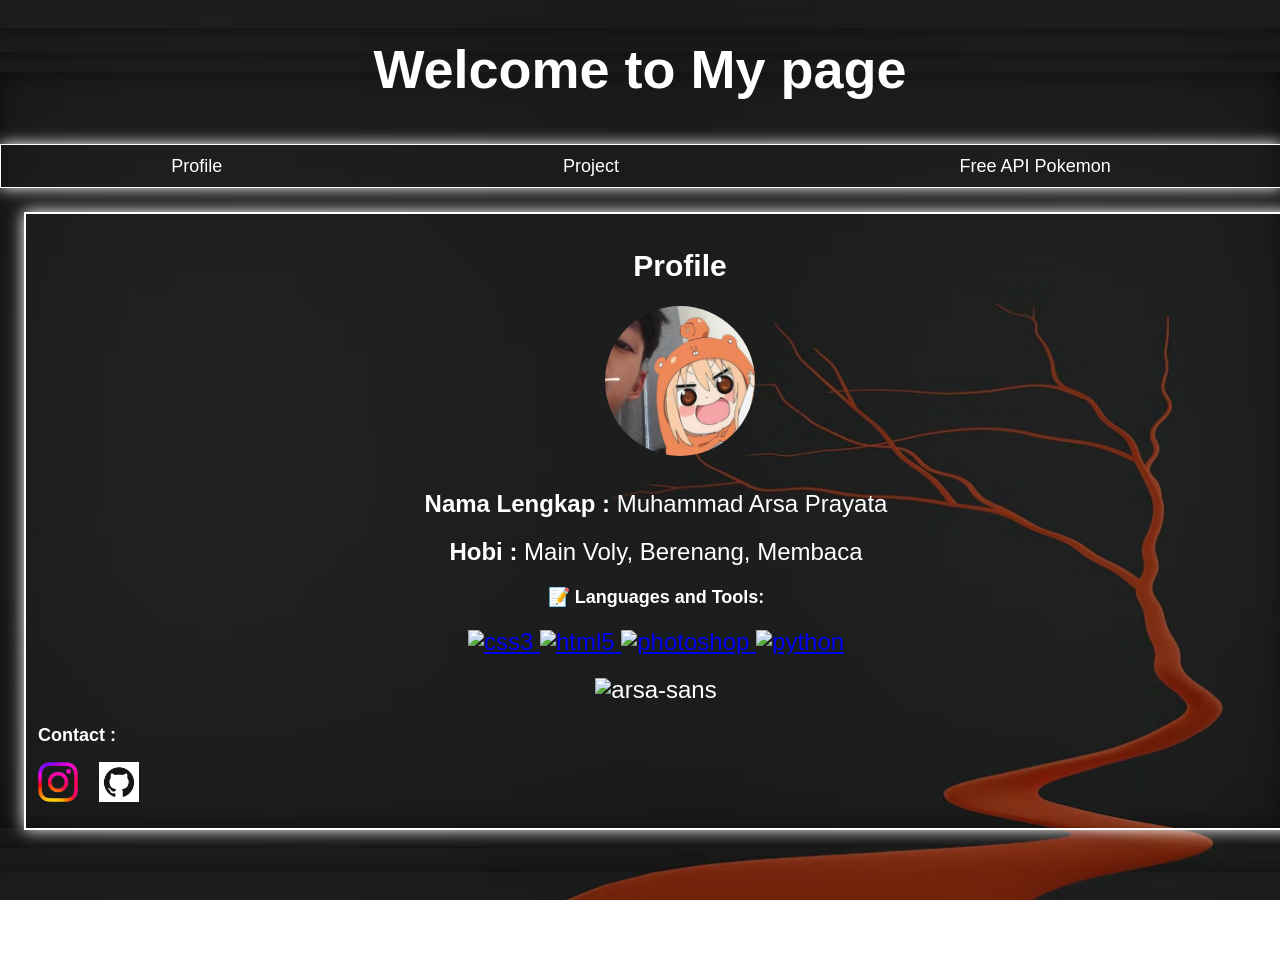
==== index.html @ b0ef001c "Index" ====
<!DOCTYPE html>
<html lang="en">
<head>
    <meta charset="UTF-8">
    <meta name="viewport" content="width=device-width, initial-scale=1.0">
    <title>sansukoyomi</title>
    <link rel="stylesheet" href="style.css">
    <link rel="icon" href="asset/icon.jpg">
</head>
<body>
    <header>
        <h1>Welcome to My page</h1>
    </header>
    <nav>
        <a href="index.html">Profile</a>
        <a href="pages/index.html">Project</a>
        <a href="index.html">Free API Pokemon</a>
    </nav>
    <main>
        <article id="biografi">
            <section class="biografi">
                <h2>Profile</h2>
                <img src="asset/icon.jpg" alt="" class="icon">
                <div class="biodata">
                    <p>
                        <b>Nama Lengkap :</b> Muhammad Arsa Prayata
                        <br>
                        <br>
                        <b>Hobi :</b> Main Voly, Berenang, Membaca
                    </p>
                    <div class="tools">
                        <h3 align="center">📝 Languages and Tools:</h3>

                        <p> <a href="https://www.w3schools.com/css/" target="_blank" rel="noreferrer"> <img src="https://raw.githubusercontent.com/devicons/devicon/master/icons/css3/css3-original-wordmark.svg" alt="css3" width="40" height="40"/> </a> <a href="https://www.w3.org/html/" target="_blank" rel="noreferrer"> <img src="https://raw.githubusercontent.com/devicons/devicon/master/icons/html5/html5-original-wordmark.svg" alt="html5" width="40" height="40"/> </a> <a href="https://www.photoshop.com/en" target="_blank" rel="noreferrer"> <img src="https://raw.githubusercontent.com/devicons/devicon/master/icons/photoshop/photoshop-line.svg" alt="photoshop" width="40" height="40"/> </a> <a href="https://www.python.org" target="_blank" rel="noreferrer"> <img src="https://raw.githubusercontent.com/devicons/devicon/master/icons/python/python-original.svg" alt="python" width="40" height="40"/> </a> </p>
                        
                        <p><img src="https://github-readme-stats.vercel.app/api/top-langs?username=arsa-sans&theme=midnight-purple&show_icons=true&locale=en&layout=compact"alt="arsa-sans" /></p>
                    </div>
                    <section class="sosial">
                        <h3>Contact :</h3>
                        <a href="https://instagram.com/sansheyya" target="blank"><img src="asset/instagram.png" alt="aarrssaa._" height="40" width="40" /></a>
                        <a href="https://github.com/arsa-sans"><img src="asset/github.png" alt="" height="40" width="40"></a>
                    </section>
                </div>
            </section>
        </article>
        <article>
            <section>
            </section>
        </article>
    </main>
    <footer>
        <p>&copy; 2024 by Muhammad Arsa Prayata</p>
    </footer>
</body>
</html>
---- style.css ----
html {
    scroll-behavior: smooth;
    overflow-x: hidden;
    font-size: 75%;
    scroll-padding-top: 8rem;
    text-decoration: none;
    list-style: none;
}
* {
    box-sizing: content-box;
}
body {
    font-family: Arial, Helvetica, sans-serif;
    line-height: 1;
    background-image: url('asset/backround.avif');
    background-size: cover;
    background-position: center;
    background-repeat: no-repeat;
    background-attachment: fixed;
    color: white;
    margin: 0;
    padding: 0;
}
.biografi {
    padding-top: 1rem;
    width: 109rem;
    color: white;
    padding-bottom: 0;
    border: 2px solid white;
    box-shadow: 0 0 15px white;
}
.biodata {
    padding: 1rem 5rem 2rem 1rem;
}
.icon {
    width: 150px;
    display: block;
    border-radius: 70%;
    margin-left: auto;
    margin-right: auto;
}
header {
    text-align: center;
    color: white;
    padding: 3rem;
}
nav a {
    text-decoration: none;
    font-size: 1.5rem;
    color: white;
    transition: 0.3 ease-in-out;
}
nav {
    list-style: none;
    display: flex;
    font-weight: 200;
    padding: 1rem 0;
    border: 1px white solid;
    margin: 0;
    box-shadow: 0 0 15px white;
    justify-content: space-around;
    color: white;
    position: sticky;
    transition: 0.3 ease-in-out;
    z-index: 1000;
    top: 0;
    width: 100%;
}
nav :hover {
    transform: scale(1.1);
    color: rgb(107, 107, 107);
    font-weight: bold;
}
main {
    flex: 1;
    display: flex;
    padding: 2rem;
}
footer {
    display: flex;
    bottom: 0;
    left: 0;
    width: 100%;
    height: 10rem;
    flex-direction: column;
    gap: 1rem;
    align-items: center;
    justify-content: center;
    line-height: 0;
    color: white;
}
h3 {
    margin: 1rme 0;
    font-size: 1.5rem;
}
h2 {
    font-size: 2.5rem;
    text-align: center;
}
p {
    font-size: 1rem;
}
header h1 {
    font-size: 4.5rem;
    margin-bottom: 1rem;
    margin-top: 0.5rem;
}
.biografi p {
    font-size: 2rem;
    text-align: center;
}
.sosial a{
    margin: 0 1.5rem 0 0;
}
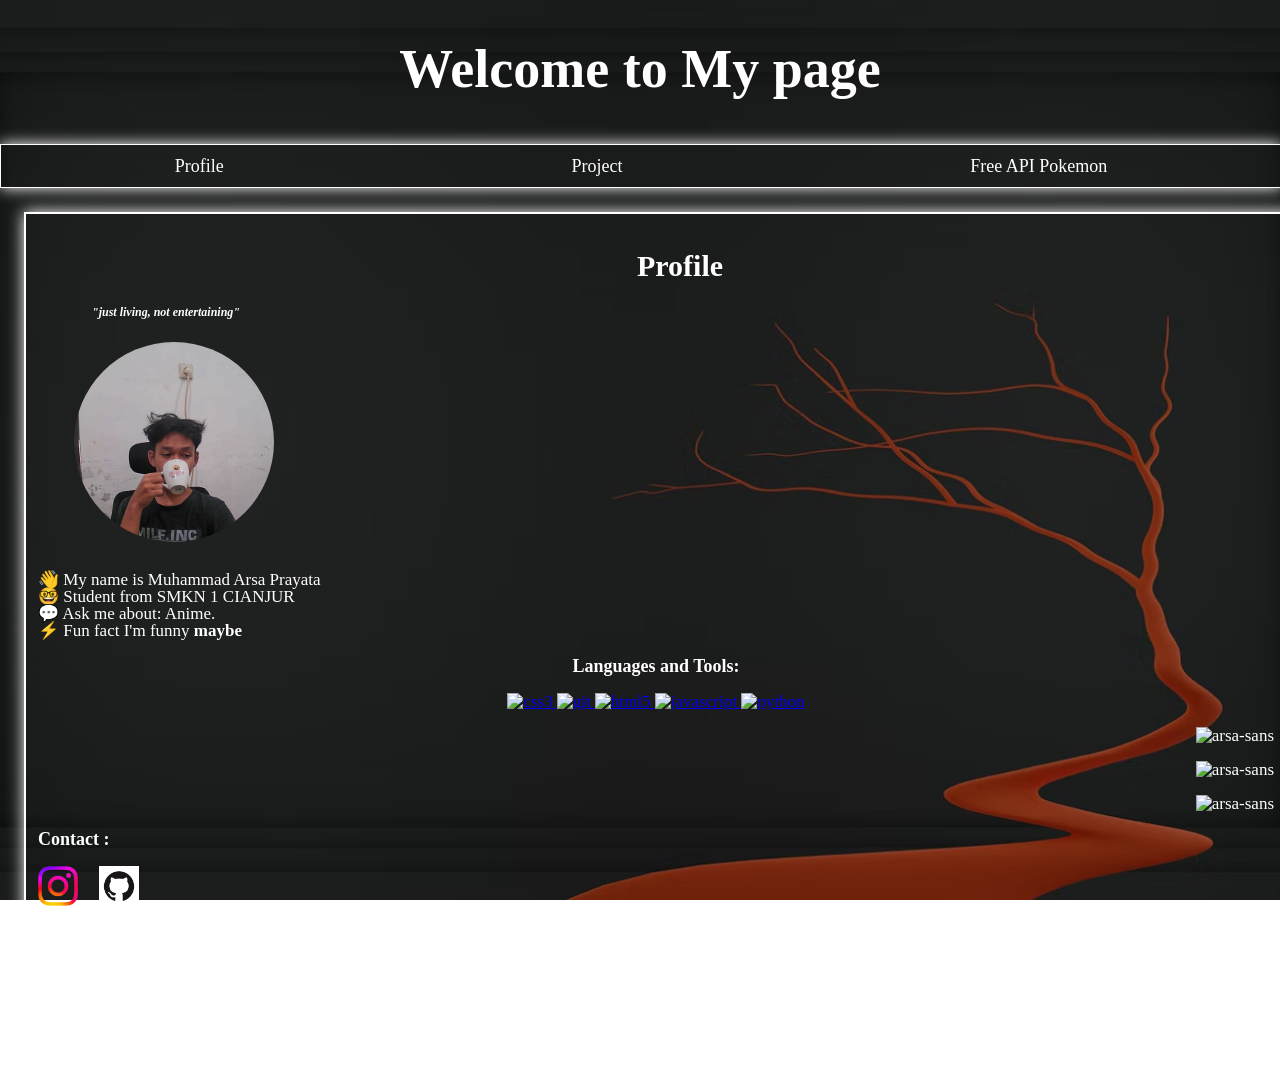
==== commit 01a6e260: "Index" ====
--- a/index.html
+++ b/index.html
@@ -1,52 +1,87 @@
 <!DOCTYPE html>
 <html lang="en">
 <head>
-    <meta charset="UTF-8">
-    <meta name="viewport" content="width=device-width, initial-scale=1.0">
-    <title>sansukoyomi</title>
-    <link rel="stylesheet" href="style.css">
-    <link rel="icon" href="asset/icon.jpg">
+  <meta charset="UTF-8">
+  <meta name="viewport" content="width=device-width, initial-scale=1.0">
+  <title>sansukoyomi</title>
+  <link rel="stylesheet" href="style.css">
+  <link rel="icon" href="/asset/icon.jpg">
 </head>
 <body>
-    <header>
-        <h1>Welcome to My page</h1>
-    </header>
-    <nav>
-        <a href="index.html">Profile</a>
-        <a href="pages/index.html">Project</a>
-        <a href="index.html">Free API Pokemon</a>
-    </nav>
-    <main>
-        <article id="biografi">
-            <section class="biografi">
-                <h2>Profile</h2>
-                <img src="asset/icon.jpg" alt="" class="icon">
-                <div class="biodata">
-                    <p>
-                        <b>Nama Lengkap :</b> Muhammad Arsa Prayata
-                        <br>
-                        <br>
-                        <b>Hobi :</b> Main Voly, Berenang, Membaca
-                    </p>
-                    <div class="tools">
-                        <h3 align="center">📝 Languages and Tools:</h3>
+  <header>
+    <h1>Welcome to My page</h1>
+  </header>
+  <nav>
+    <a href="index.html">Profile</a>
+    <a href="/pages/index.html">Project</a>
+    <a href="/pages/pokemon.html">Free API Pokemon</a>
+  </nav>
+  <main>
+    <article id="biografi">
+      <section class="biografi">
+        <h2>Profile</h2>
+        <i style="margin-left: 5.5rem;"><b>"just living, not entertaining"</b></i>
+        <br>
+        <br>
+        <br>
+        <img src="/asset/profile.jpg" alt="" class="icon">
+        <div class="biodata">
+          <p>
+            👋 My name is Muhammad Arsa Prayata
+            <br>
+            🤓 Student from SMKN 1 CIANJUR
+            <br>
+            💬 Ask me about: Anime.
+            <br>
+            ⚡ Fun fact I'm funny <b>maybe</b>
+          </p>
+            <div class="tools">
+              <!-- <p align="center"> 
+                <a href="https://github.com/ryo-ma/github-profile-trophy"><img src="https://github-profile-trophy.vercel.app/?username=arsa-sans" alt="arsa-sans" /></a> 
+              </p> -->
+              <h3 align="center">Languages and Tools:</h3>
+              <p align="center"> 
 
-                        <p> <a href="https://www.w3schools.com/css/" target="_blank" rel="noreferrer"> <img src="https://raw.githubusercontent.com/devicons/devicon/master/icons/css3/css3-original-wordmark.svg" alt="css3" width="40" height="40"/> </a> <a href="https://www.w3.org/html/" target="_blank" rel="noreferrer"> <img src="https://raw.githubusercontent.com/devicons/devicon/master/icons/html5/html5-original-wordmark.svg" alt="html5" width="40" height="40"/> </a> <a href="https://www.photoshop.com/en" target="_blank" rel="noreferrer"> <img src="https://raw.githubusercontent.com/devicons/devicon/master/icons/photoshop/photoshop-line.svg" alt="photoshop" width="40" height="40"/> </a> <a href="https://www.python.org" target="_blank" rel="noreferrer"> <img src="https://raw.githubusercontent.com/devicons/devicon/master/icons/python/python-original.svg" alt="python" width="40" height="40"/> </a> </p>
-                        
-                        <p><img src="https://github-readme-stats.vercel.app/api/top-langs?username=arsa-sans&theme=midnight-purple&show_icons=true&locale=en&layout=compact"alt="arsa-sans" /></p>
-                    </div>
-                    <section class="sosial">
-                        <h3>Contact :</h3>
-                        <a href="https://instagram.com/sansheyya" target="blank"><img src="asset/instagram.png" alt="aarrssaa._" height="40" width="40" /></a>
-                        <a href="https://github.com/arsa-sans"><img src="asset/github.png" alt="" height="40" width="40"></a>
-                    </section>
-                </div>
+                <a href="https://www.w3schools.com/css/" target="_blank" rel="noreferrer"> 
+                  <img src="https://raw.githubusercontent.com/devicons/devicon/master/icons/css3/css3-original-wordmark.svg" alt="css3" width="40" height="40"/> </a> <a href="https://git-scm.com/" target="_blank" rel="noreferrer"> 
+                    
+                  <img src="https://www.vectorlogo.zone/logos/git-scm/git-scm-icon.svg" alt="git" width="40" height="40"/> 
+                </a> 
+
+                <a href="https://www.w3.org/html/" target="_blank" rel="noreferrer"> 
+                  <img src="https://raw.githubusercontent.com/devicons/devicon/master/icons/html5/html5-original-wordmark.svg" alt="html5" width="40" height="40"/> 
+                </a> 
+
+                <a href="https://developer.mozilla.org/en-US/docs/Web/JavaScript" target="_blank" rel="noreferrer"> 
+                  <img src="https://raw.githubusercontent.com/devicons/devicon/master/icons/javascript/javascript-original.svg" alt="javascript" width="40" height="40"/> 
+                </a> 
+
+                <a href="https://www.python.org" target="_blank" rel="noreferrer"> 
+                  <img src="https://raw.githubusercontent.com/devicons/devicon/master/icons/python/python-original.svg" alt="python" width="40" height="40"/> 
+                </a> 
+              </p>
+              <div class="stat">
+                <p>
+                  <img src="https://github-readme-stats.vercel.app/api/top-langs?username=arsa-sans&theme=midnight-purple&show_icons=true&locale=en&layout=compact" alt="arsa-sans" />
+                </p>
+  
+                <p>&nbsp;
+                  <img src="https://github-readme-stats.vercel.app/api?username=arsa-sans&theme=midnight-purple&show_icons=true&locale=en" alt="arsa-sans" />
+                </p>
+  
+                <p>
+                  <img src="https://github-readme-streak-stats.herokuapp.com/?user=arsa-sans&theme=midnight-purple" alt="arsa-sans" />
+                </p>
+              </div>
+            </div>
+            <section class="sosial">
+              <h3>Contact :</h3>
+              <a href="https://instagram.com/sansukoyomi" target="blank"><img src="/asset/instagram.png" alt="aarrssaa._" height="40" width="40" /></a>
+              <a href="https://github.com/arsa-sans"><img src="/asset/github.png" alt="" height="40" width="40"></a>
             </section>
-        </article>
-        <article>
-            <section>
-            </section>
-        </article>
+        </div>
+      </section>
+    </article>
     </main>
     <footer>
         <p>&copy; 2024 by Muhammad Arsa Prayata</p>
--- a/style.css
+++ b/style.css
@@ -5,12 +5,12 @@
     scroll-padding-top: 8rem;
     text-decoration: none;
     list-style: none;
+    font-family: Tahoma;
 }
 * {
     box-sizing: content-box;
 }
 body {
-    font-family: Arial, Helvetica, sans-serif;
     line-height: 1;
     background-image: url('asset/backround.avif');
     background-size: cover;
@@ -33,11 +33,10 @@
     padding: 1rem 5rem 2rem 1rem;
 }
 .icon {
-    width: 150px;
+    width: 200px;
     display: block;
     border-radius: 70%;
-    margin-left: auto;
-    margin-right: auto;
+    margin-left: 4rem;
 }
 header {
     text-align: center;
@@ -106,9 +105,12 @@
     margin-top: 0.5rem;
 }
 .biografi p {
-    font-size: 2rem;
-    text-align: center;
+    font-size: 17px;
+    /* text-align: center; */
 }
 .sosial a{
     margin: 0 1.5rem 0 0;
+}
+.stat{
+    text-align: right;
 }
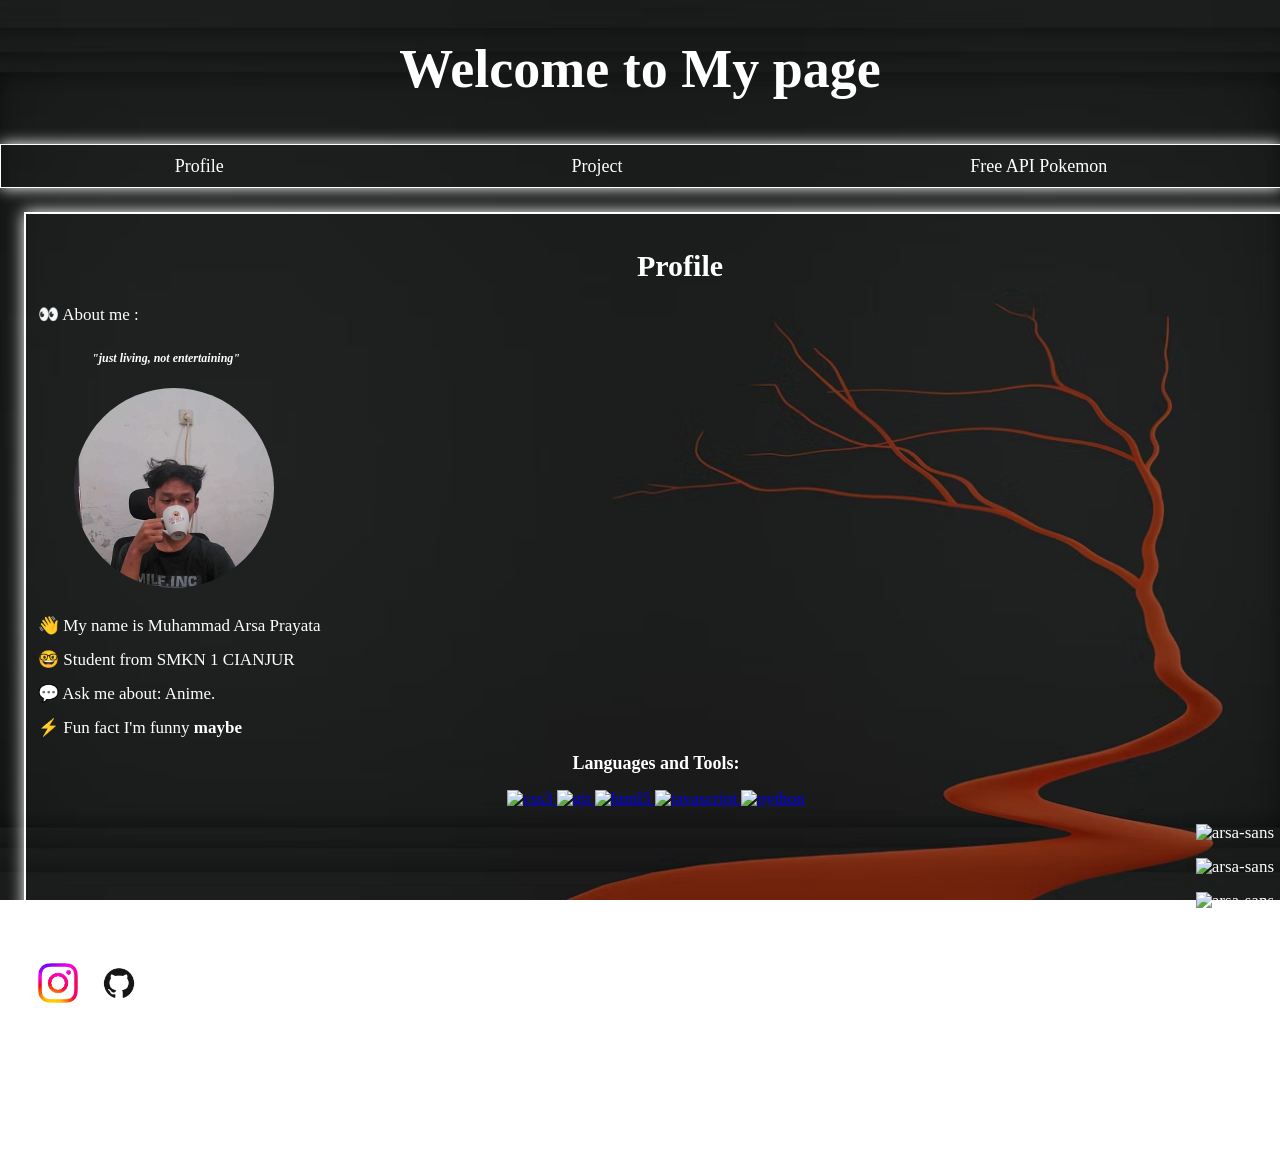
==== commit 491e07f8: "Index" ====
--- a/index.html
+++ b/index.html
@@ -20,6 +20,8 @@
     <article id="biografi">
       <section class="biografi">
         <h2>Profile</h2>
+        <p style="margin-left: 1rem;">👀 About me :</p>
+        <br>
         <i style="margin-left: 5.5rem;"><b>"just living, not entertaining"</b></i>
         <br>
         <br>
@@ -29,9 +31,12 @@
           <p>
             👋 My name is Muhammad Arsa Prayata
             <br>
+            <br>
             🤓 Student from SMKN 1 CIANJUR
             <br>
+            <br>
             💬 Ask me about: Anime.
+            <br>
             <br>
             ⚡ Fun fact I'm funny <b>maybe</b>
           </p>
--- a/style.css
+++ b/style.css
@@ -96,9 +96,6 @@
     font-size: 2.5rem;
     text-align: center;
 }
-p {
-    font-size: 1rem;
-}
 header h1 {
     font-size: 4.5rem;
     margin-bottom: 1rem;
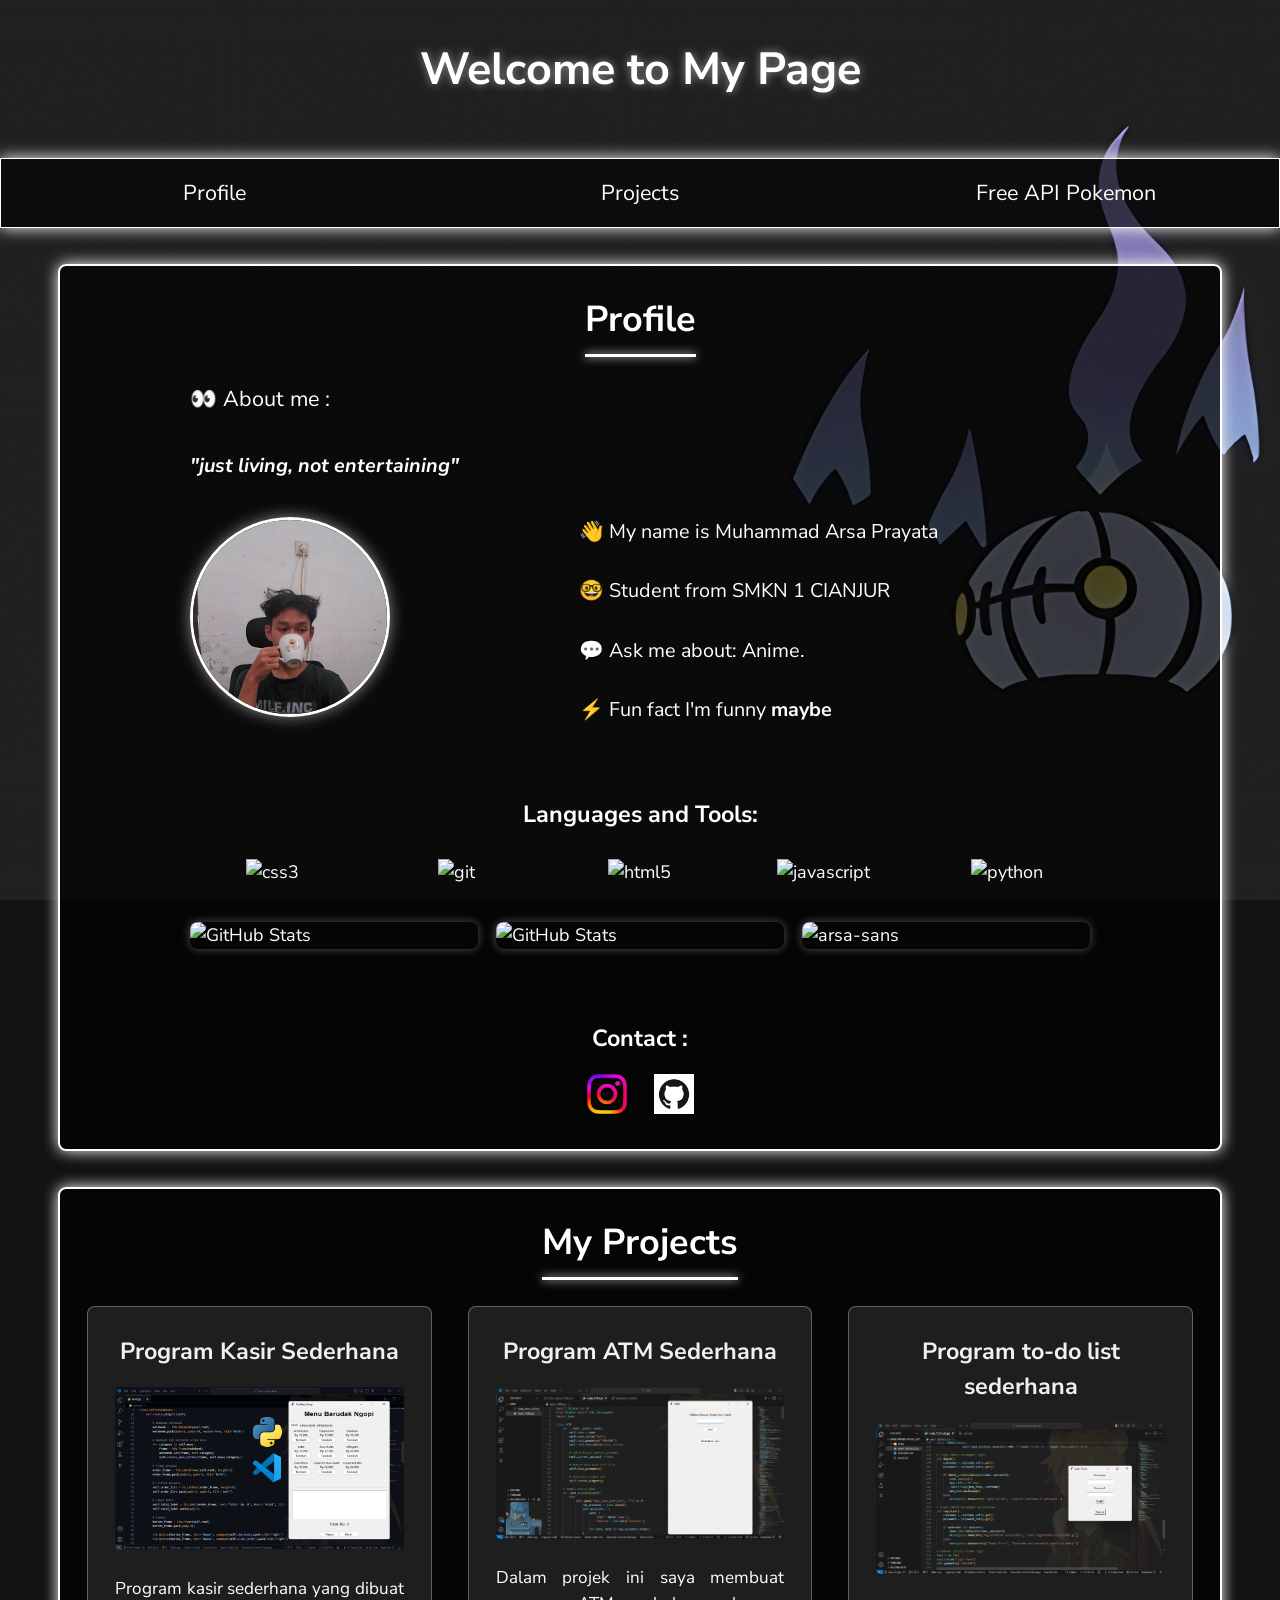
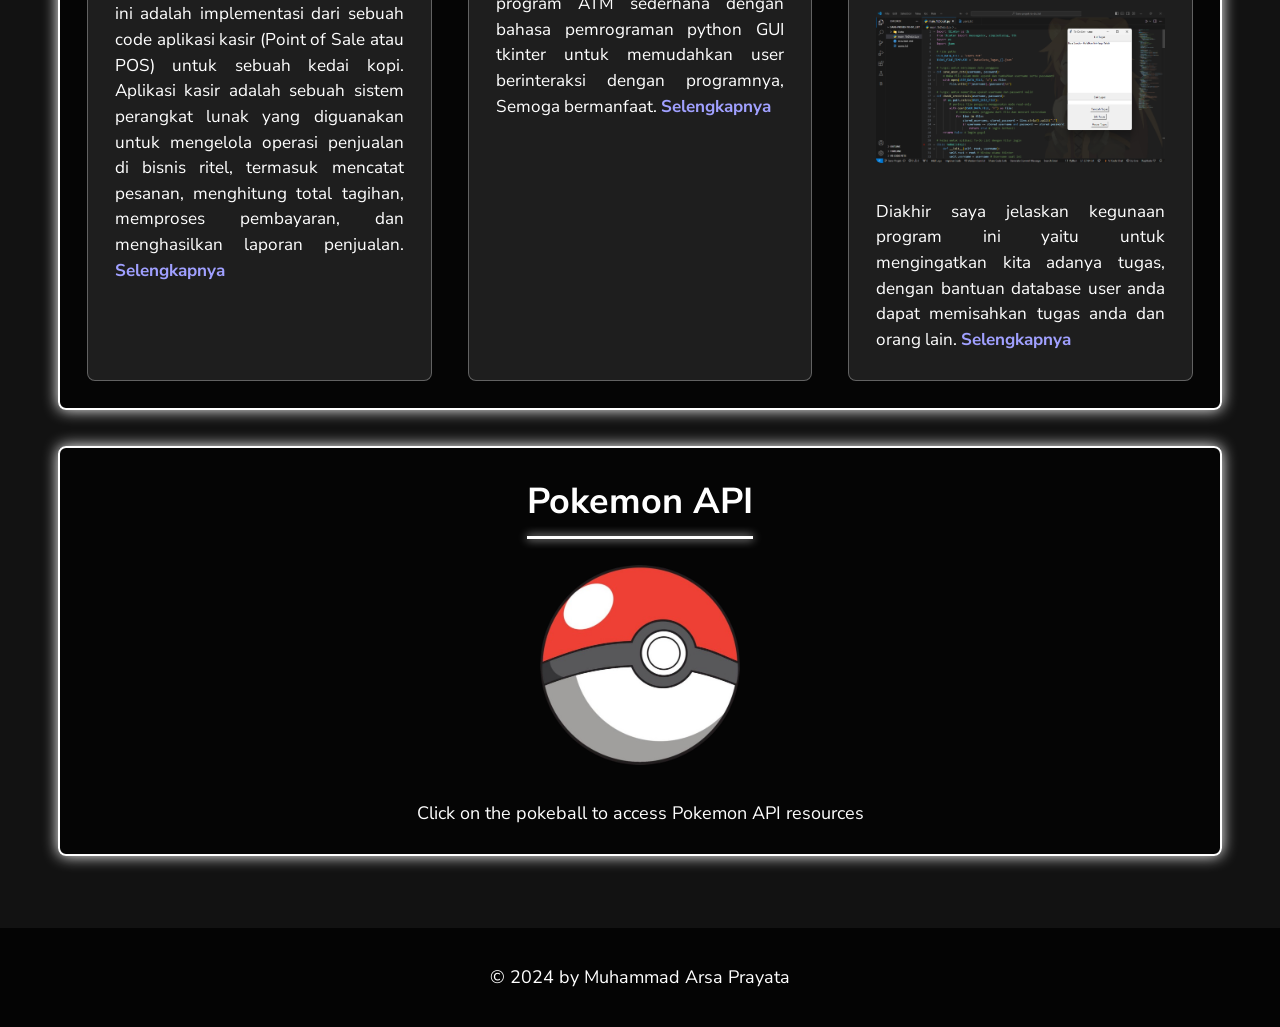
==== commit 5276b761: "Index" ====
--- a/index.html
+++ b/index.html
@@ -4,92 +4,158 @@
   <meta charset="UTF-8">
   <meta name="viewport" content="width=device-width, initial-scale=1.0">
   <title>sansukoyomi</title>
+  <link rel="preconnect" href="https://fonts.googleapis.com">
+  <link rel="preconnect" href="https://fonts.gstatic.com" crossorigin>
+  <link href="https://fonts.googleapis.com/css2?family=Nunito+Sans:ital,opsz,wght@0,6..12,200..1000;1,6..12,200..1000&display=swap" rel="stylesheet">
   <link rel="stylesheet" href="style.css">
-  <link rel="icon" href="/asset/icon.jpg">
+  <link rel="icon" href="/img/icon.jpg">
 </head>
 <body>
   <header>
-    <h1>Welcome to My page</h1>
+    <h1>Welcome to My Page</h1>
   </header>
   <nav>
-    <a href="index.html">Profile</a>
-    <a href="/pages/index.html">Project</a>
-    <a href="/pages/pokemon.html">Free API Pokemon</a>
+    <a href="#profile" class="nav-link">Profile</a>
+    <a href="#projects" class="nav-link">Projects</a>
+    <a href="#pokemon" class="nav-link">Free API Pokemon</a>
   </nav>
+
   <main>
-    <article id="biografi">
-      <section class="biografi">
+    <section id="profile" class="section">
+      <div class="section-header">
         <h2>Profile</h2>
-        <p style="margin-left: 1rem;">👀 About me :</p>
-        <br>
-        <i style="margin-left: 5.5rem;"><b>"just living, not entertaining"</b></i>
-        <br>
-        <br>
-        <br>
-        <img src="/asset/profile.jpg" alt="" class="icon">
-        <div class="biodata">
+      </div>
+      <div class="profile-content">
+        <p class="about-me">👀 About me :</p>
+        <i class="quote"><b>"just living, not entertaining"</b></i>
+        
+        <div class="profile-grid">
+          <div class="profile-image">
+            <img src="/img/profile.jpg" alt="Profile" class="icon">
+          </div>
+          <div class="biodata">
+            <p>
+              👋 My name is Muhammad Arsa Prayata
+              <br><br>
+              🤓 Student from SMKN 1 CIANJUR
+              <br><br>
+              💬 Ask me about: Anime.
+              <br><br>
+              ⚡ Fun fact I'm funny <b>maybe</b>
+            </p>
+          </div>
+        </div>
+
+        <div class="tools">
+          <h3 class="tools-header">Languages and Tools:</h3>
+          <div class="tools-grid">
+            <div class="tool-item">
+              <a href="https://www.w3schools.com/css/">
+                <img src="https://raw.githubusercontent.com/devicons/devicon/master/icons/css3/css3-original-wordmark.svg" alt="css3" width="40" height="40">
+              </a>
+            </div>
+            <div class="tool-item">
+              <a href="https://git-scm.com/">
+                <img src="https://www.vectorlogo.zone/logos/git-scm/git-scm-icon.svg" alt="git" width="40" height="40">
+              </a>
+            </div>
+            <div class="tool-item">
+              <a href="https://www.w3.org/html/">
+                <img src="https://raw.githubusercontent.com/devicons/devicon/master/icons/html5/html5-original-wordmark.svg" alt="html5" width="40" height="40">
+              </a>
+            </div>
+            <div class="tool-item">
+              <a href="https://developer.mozilla.org/en-US/docs/Web/JavaScript">
+                <img src="https://raw.githubusercontent.com/devicons/devicon/master/icons/javascript/javascript-original.svg" alt="javascript" width="40" height="40">
+              </a>
+            </div>
+            <div class="tool-item">
+              <a href="https://www.python.org">
+                <img src="https://raw.githubusercontent.com/devicons/devicon/master/icons/python/python-original.svg" alt="python" width="40" height="40">
+              </a>
+            </div>
+          </div>
+
+          <div class="stats-grid">
+            <img src="https://github-readme-stats.vercel.app/api?username=arsa-sans&theme=midnight-purple&show_icons=true&locale=en" alt="GitHub Stats" class="stat-img">
+            <img src="https://github-readme-stats.vercel.app/api/top-langs?username=arsa-sans&theme=midnight-purple&show_icons=true&locale=en&layout=compact" alt="GitHub Stats" class="stat-img">
+            <img src="https://github-readme-streak-stats.herokuapp.com/?user=arsa-sans&theme=midnight-purple" alt="arsa-sans" alt="GitHub Stats" class="stat-img">
+          </div>
+        </div>
+
+        <div class="social">
+          <h3>Contact :</h3>
+          <div class="social-links">
+            <a href="https://instagram.com/sansukoyomi" target="blank">
+              <img src="/img/instagram.png" alt="Instagram" height="40" width="40">
+            </a>
+            <a href="https://github.com/arsa-sans">
+              <img src="/img/github.png" alt="GitHub" height="40" width="40">
+            </a>
+          </div>
+        </div>
+      </div>
+    </section>
+
+    <section id="projects" class="section">
+      <div class="section-header">
+        <h2>My Projects</h2>
+      </div>
+      
+      <div class="project-grid">
+        <div class="project-item">
+          <h3>Program Kasir Sederhana</h3>
+          <img src="/img/kasir.png" alt="Kasir Project">
           <p>
-            👋 My name is Muhammad Arsa Prayata
-            <br>
-            <br>
-            🤓 Student from SMKN 1 CIANJUR
-            <br>
-            <br>
-            💬 Ask me about: Anime.
-            <br>
-            <br>
-            ⚡ Fun fact I'm funny <b>maybe</b>
+            Program kasir sederhana yang dibuat ini adalah implementasi dari sebuah code aplikasi
+            kasir (Point of Sale atau POS) untuk sebuah kedai kopi. Aplikasi kasir adalah sebuah sistem
+            perangkat lunak yang diguanakan untuk mengelola operasi penjualan di bisnis ritel, termasuk
+            mencatat pesanan, menghitung total tagihan, memproses pembayaran, dan menghasilkan
+            laporan penjualan. <a href="https://github.com/arsa-sans/Sans-projek-kasir">Selengkapnya</a>
           </p>
-            <div class="tools">
-              <!-- <p align="center"> 
-                <a href="https://github.com/ryo-ma/github-profile-trophy"><img src="https://github-profile-trophy.vercel.app/?username=arsa-sans" alt="arsa-sans" /></a> 
-              </p> -->
-              <h3 align="center">Languages and Tools:</h3>
-              <p align="center"> 
+        </div>
 
-                <a href="https://www.w3schools.com/css/" target="_blank" rel="noreferrer"> 
-                  <img src="https://raw.githubusercontent.com/devicons/devicon/master/icons/css3/css3-original-wordmark.svg" alt="css3" width="40" height="40"/> </a> <a href="https://git-scm.com/" target="_blank" rel="noreferrer"> 
-                    
-                  <img src="https://www.vectorlogo.zone/logos/git-scm/git-scm-icon.svg" alt="git" width="40" height="40"/> 
-                </a> 
+        <div class="project-item">
+          <h3>Program ATM Sederhana</h3>
+          <img src="/img/ATM.png" alt="ATM Project">
+          <p>
+            Dalam projek ini saya membuat program ATM sederhana dengan bahasa 
+            pemrograman python GUI tkinter untuk memudahkan user berinteraksi dengan programnya, 
+            Semoga bermanfaat. <a href="https://github.com/arsa-sans/Sans-projek-ATM">Selengkapnya</a>
+          </p>
+        </div>
 
-                <a href="https://www.w3.org/html/" target="_blank" rel="noreferrer"> 
-                  <img src="https://raw.githubusercontent.com/devicons/devicon/master/icons/html5/html5-original-wordmark.svg" alt="html5" width="40" height="40"/> 
-                </a> 
+        <div class="project-item">
+          <h3>Program to-do list sederhana</h3>
+          <div class="project-images">
+            <img src="/img/layar login.png" alt="Todo Login">
+            <img src="/img/layar utama CRUD.png" alt="Todo Main">
+          </div>
+          <p>
+            Diakhir saya jelaskan kegunaan program ini yaitu untuk mengingatkan kita adanya tugas, 
+            dengan bantuan database user anda dapat memisahkan tugas anda dan orang lain. 
+            <a href="https://github.com/arsa-sans/Sans-projek-to-do_list">Selengkapnya</a>
+          </p>
+        </div>
+      </div>
+    </section>
 
-                <a href="https://developer.mozilla.org/en-US/docs/Web/JavaScript" target="_blank" rel="noreferrer"> 
-                  <img src="https://raw.githubusercontent.com/devicons/devicon/master/icons/javascript/javascript-original.svg" alt="javascript" width="40" height="40"/> 
-                </a> 
+    <section id="pokemon" class="section">
+      <div class="section-header">
+        <h2>Pokemon API</h2>
+      </div>
+      
+      <div class="pokemon-content">
+        <a href="https://github.com/arsa-sans/Sans-Web-Profil/tree/Sans-WebProfile/json">
+          <img src="/img/pokeball.png" alt="pokeball" class="pokeball">
+        </a>
+        <p>Click on the pokeball to access Pokemon API resources</p>
+      </div>
+    </section>
+  </main>
 
-                <a href="https://www.python.org" target="_blank" rel="noreferrer"> 
-                  <img src="https://raw.githubusercontent.com/devicons/devicon/master/icons/python/python-original.svg" alt="python" width="40" height="40"/> 
-                </a> 
-              </p>
-              <div class="stat">
-                <p>
-                  <img src="https://github-readme-stats.vercel.app/api/top-langs?username=arsa-sans&theme=midnight-purple&show_icons=true&locale=en&layout=compact" alt="arsa-sans" />
-                </p>
-  
-                <p>&nbsp;
-                  <img src="https://github-readme-stats.vercel.app/api?username=arsa-sans&theme=midnight-purple&show_icons=true&locale=en" alt="arsa-sans" />
-                </p>
-  
-                <p>
-                  <img src="https://github-readme-streak-stats.herokuapp.com/?user=arsa-sans&theme=midnight-purple" alt="arsa-sans" />
-                </p>
-              </div>
-            </div>
-            <section class="sosial">
-              <h3>Contact :</h3>
-              <a href="https://instagram.com/sansukoyomi" target="blank"><img src="/asset/instagram.png" alt="aarrssaa._" height="40" width="40" /></a>
-              <a href="https://github.com/arsa-sans"><img src="/asset/github.png" alt="" height="40" width="40"></a>
-            </section>
-        </div>
-      </section>
-    </article>
-    </main>
-    <footer>
-        <p>&copy; 2024 by Muhammad Arsa Prayata</p>
-    </footer>
+  <footer>
+    <p>&copy; 2024 by Muhammad Arsa Prayata</p>
+  </footer>
 </body>
 </html>
--- a/style.css
+++ b/style.css
@@ -1,113 +1,316 @@
+* {
+  box-sizing: border-box;
+  margin: 0;
+  padding: 0;
+}
+
 html {
-    scroll-behavior: smooth;
-    overflow-x: hidden;
-    font-size: 75%;
-    scroll-padding-top: 8rem;
-    text-decoration: none;
-    list-style: none;
-    font-family: Tahoma;
-}
-* {
-    box-sizing: content-box;
-}
+  scroll-behavior: smooth;
+  font-size: 16px;
+  scroll-padding-top: 4rem;
+  font-family: "Nunito Sans", sans-serif;
+}
+
 body {
-    line-height: 1;
-    background-image: url('asset/backround.avif');
-    background-size: cover;
-    background-position: center;
-    background-repeat: no-repeat;
-    background-attachment: fixed;
-    color: white;
-    margin: 0;
-    padding: 0;
-}
-.biografi {
-    padding-top: 1rem;
-    width: 109rem;
-    color: white;
-    padding-bottom: 0;
-    border: 2px solid white;
-    box-shadow: 0 0 15px white;
-}
+  line-height: 1.5;
+  background-color: #121212;
+  background-image: url('/img/bg_pokemon.jpeg');
+  background-size: cover;
+  background-position: center;
+  background-repeat: no-repeat;
+  background-attachment: fixed;
+  color: white;
+}
+
+a {
+  text-decoration: none;
+  color: white;
+  transition: all 0.3s ease;
+}
+
+a:hover {
+  color: #a0a0a0;
+}
+
+header {
+  text-align: center;
+  padding: 2rem 1rem;
+}
+
+header h1 {
+  font-size: 2.5rem;
+  margin-bottom: 1rem;
+  text-shadow: 0 0 10px rgba(255, 255, 255, 0.5);
+}
+
+nav {
+  display: grid;
+  grid-template-columns: repeat(3, 1fr);
+  border: 1px solid white;
+  box-shadow: 0 0 15px white;
+  background-color: rgba(0, 0, 0, 0.6);
+  position: sticky;
+  top: 0;
+  z-index: 1000;
+  width: 100%;
+}
+
+.nav-link {
+  text-align: center;
+  padding: 1rem 0;
+  font-size: 1.2rem;
+  transition: all 0.3s ease;
+}
+
+.nav-link:hover {
+  transform: scale(1.1);
+  font-weight: bold;
+}
+
+main {
+  display: grid;
+  grid-template-columns: 1fr;
+  gap: 2rem;
+  padding: 2rem 1rem;
+}
+
+.section {
+  border: 2px solid white;
+  box-shadow: 0 0 15px white;
+  border-radius: 8px;
+  padding: 1.5rem;
+  background-color: rgba(0, 0, 0, 0.7);
+}
+
+.section-header {
+  text-align: center;
+  margin-bottom: 2rem;
+}
+
+.section-header h2 {
+  font-size: 2rem;
+  position: relative;
+  display: inline-block;
+}
+
+.section-header h2::after {
+  content: '';
+  position: absolute;
+  left: 0;
+  bottom: -10px;
+  width: 100%;
+  height: 3px;
+  background-color: white;
+  box-shadow: 0 0 10px white;
+}
+
+.profile-content {
+  display: grid;
+  grid-template-columns: 1fr;
+  gap: 2rem;
+}
+
+.about-me {
+  font-size: 1.2rem;
+}
+
+.quote {
+  display: block;
+  font-size: 1.1rem;
+}
+
+.profile-grid {
+  display: grid;
+  grid-template-columns: 1fr;
+  gap: 2rem;
+  justify-items: center;
+  align-items: center;
+}
+
+.icon {
+  width: 200px;
+  height: 200px;
+  border-radius: 50%;
+  border: 3px solid white;
+  box-shadow: 0 0 15px rgba(255, 255, 255, 0.5);
+}
+
 .biodata {
-    padding: 1rem 5rem 2rem 1rem;
-}
-.icon {
-    width: 200px;
-    display: block;
-    border-radius: 70%;
-    margin-left: 4rem;
-}
-header {
-    text-align: center;
-    color: white;
-    padding: 3rem;
-}
-nav a {
-    text-decoration: none;
-    font-size: 1.5rem;
-    color: white;
-    transition: 0.3 ease-in-out;
-}
-nav {
-    list-style: none;
-    display: flex;
-    font-weight: 200;
-    padding: 1rem 0;
-    border: 1px white solid;
-    margin: 0;
-    box-shadow: 0 0 15px white;
-    justify-content: space-around;
-    color: white;
-    position: sticky;
-    transition: 0.3 ease-in-out;
-    z-index: 1000;
-    top: 0;
-    width: 100%;
-}
-nav :hover {
-    transform: scale(1.1);
-    color: rgb(107, 107, 107);
-    font-weight: bold;
-}
-main {
-    flex: 1;
-    display: flex;
-    padding: 2rem;
-}
+  font-size: 1.1rem;
+}
+
+.tools {
+  margin-top: 2rem;
+}
+
+.tools-header {
+  text-align: center;
+  margin-bottom: 1.5rem;
+  font-size: 1.3rem;
+}
+
+.tools-grid {
+  display: grid;
+  grid-template-columns: repeat(5, 1fr);
+  gap: 1rem;
+  justify-items: center;
+  margin-bottom: 2rem;
+}
+
+.tool-item {
+  transition: transform 0.3s ease;
+}
+
+.tool-item:hover {
+  transform: scale(1.2);
+}
+
+.stats-grid {
+  display: grid;
+  grid-template-columns: 1fr;
+  gap: 1rem;
+  justify-items: center;
+}
+
+.stat-img {
+  width: 100%;
+  max-width: 400px;
+  height: auto;
+  border-radius: 8px;
+  box-shadow: 0 0 10px rgba(255, 255, 255, 0.3);
+}
+
+.social {
+  margin-top: 2rem;
+  text-align: center;
+}
+
+.social h3 {
+  margin-bottom: 1rem;
+  font-size: 1.3rem;
+}
+
+.social-links {
+  display: flex;
+  justify-content: center;
+  gap: 1.5rem;
+}
+
+.social-links a {
+  transition: transform 0.3s ease;
+}
+
+.social-links a:hover {
+  transform: scale(1.2);
+}
+
+.project-grid {
+  display: grid;
+  grid-template-columns: 1fr;
+  gap: 2rem;
+}
+
+.project-item {
+  padding: 1.5rem;
+  border: 1px solid rgba(255, 255, 255, 0.3);
+  border-radius: 8px;
+  background-color: rgba(255, 255, 255, 0.1);
+  transition: transform 0.3s ease;
+}
+
+.project-item:hover {
+  transform: translateY(-5px);
+  box-shadow: 0 5px 15px rgba(255, 255, 255, 0.2);
+}
+
+.project-item h3 {
+  text-align: center;
+  margin-bottom: 1rem;
+  font-size: 1.3rem;
+  color: #f0f0f0;
+}
+
+.project-item img {
+  width: 100%;
+  border-radius: 5px;
+  margin-bottom: 1rem;
+}
+
+.project-images {
+  display: grid;
+  gap: 1rem;
+  margin-bottom: 1rem;
+}
+
+.project-item p {
+  text-align: justify;
+  font-size: 0.95rem;
+}
+
+.project-item a {
+  color: #a0a0ff;
+  font-weight: bold;
+}
+
+.project-item a:hover {
+  text-decoration: underline;
+}
+
+
+.pokemon-content {
+  display: flex;
+  flex-direction: column;
+  align-items: center;
+  gap: 1.5rem;
+}
+
+.pokeball {
+  width: 200px;
+  height: 200px;
+  transition: transform 0.3s ease;
+}
+
+.pokeball:hover {
+  transform: scale(1.1) rotate(10deg);
+}
+
 footer {
-    display: flex;
-    bottom: 0;
-    left: 0;
-    width: 100%;
-    height: 10rem;
-    flex-direction: column;
-    gap: 1rem;
-    align-items: center;
-    justify-content: center;
-    line-height: 0;
-    color: white;
-}
-h3 {
-    margin: 1rme 0;
-    font-size: 1.5rem;
-}
-h2 {
-    font-size: 2.5rem;
-    text-align: center;
-}
-header h1 {
-    font-size: 4.5rem;
-    margin-bottom: 1rem;
-    margin-top: 0.5rem;
-}
-.biografi p {
-    font-size: 17px;
-    /* text-align: center; */
-}
-.sosial a{
-    margin: 0 1.5rem 0 0;
-}
-.stat{
-    text-align: right;
+  text-align: center;
+  padding: 2rem 1rem;
+  background-color: rgba(0, 0, 0, 0.8);
+  margin-top: 2rem;
+}
+
+@media screen and (min-width: 768px) {
+  html {
+    font-size: 18px;
+  }
+    
+  .profile-grid {
+    grid-template-columns: auto 1fr;
+  }
+    
+  .stats-grid {
+    grid-template-columns: repeat(3, 1fr);
+  }
+    
+  .project-grid {
+    grid-template-columns: repeat(2, 1fr);
+  }
+}
+
+@media screen and (min-width: 1024px) {
+  main {
+    max-width: 1200px;
+    margin: 0 auto;
+  }
+    
+  .project-grid {
+    grid-template-columns: repeat(3, 1fr);
+  }
+    
+  .profile-content {
+    max-width: 900px;
+    margin: 0 auto;
+  }
 }
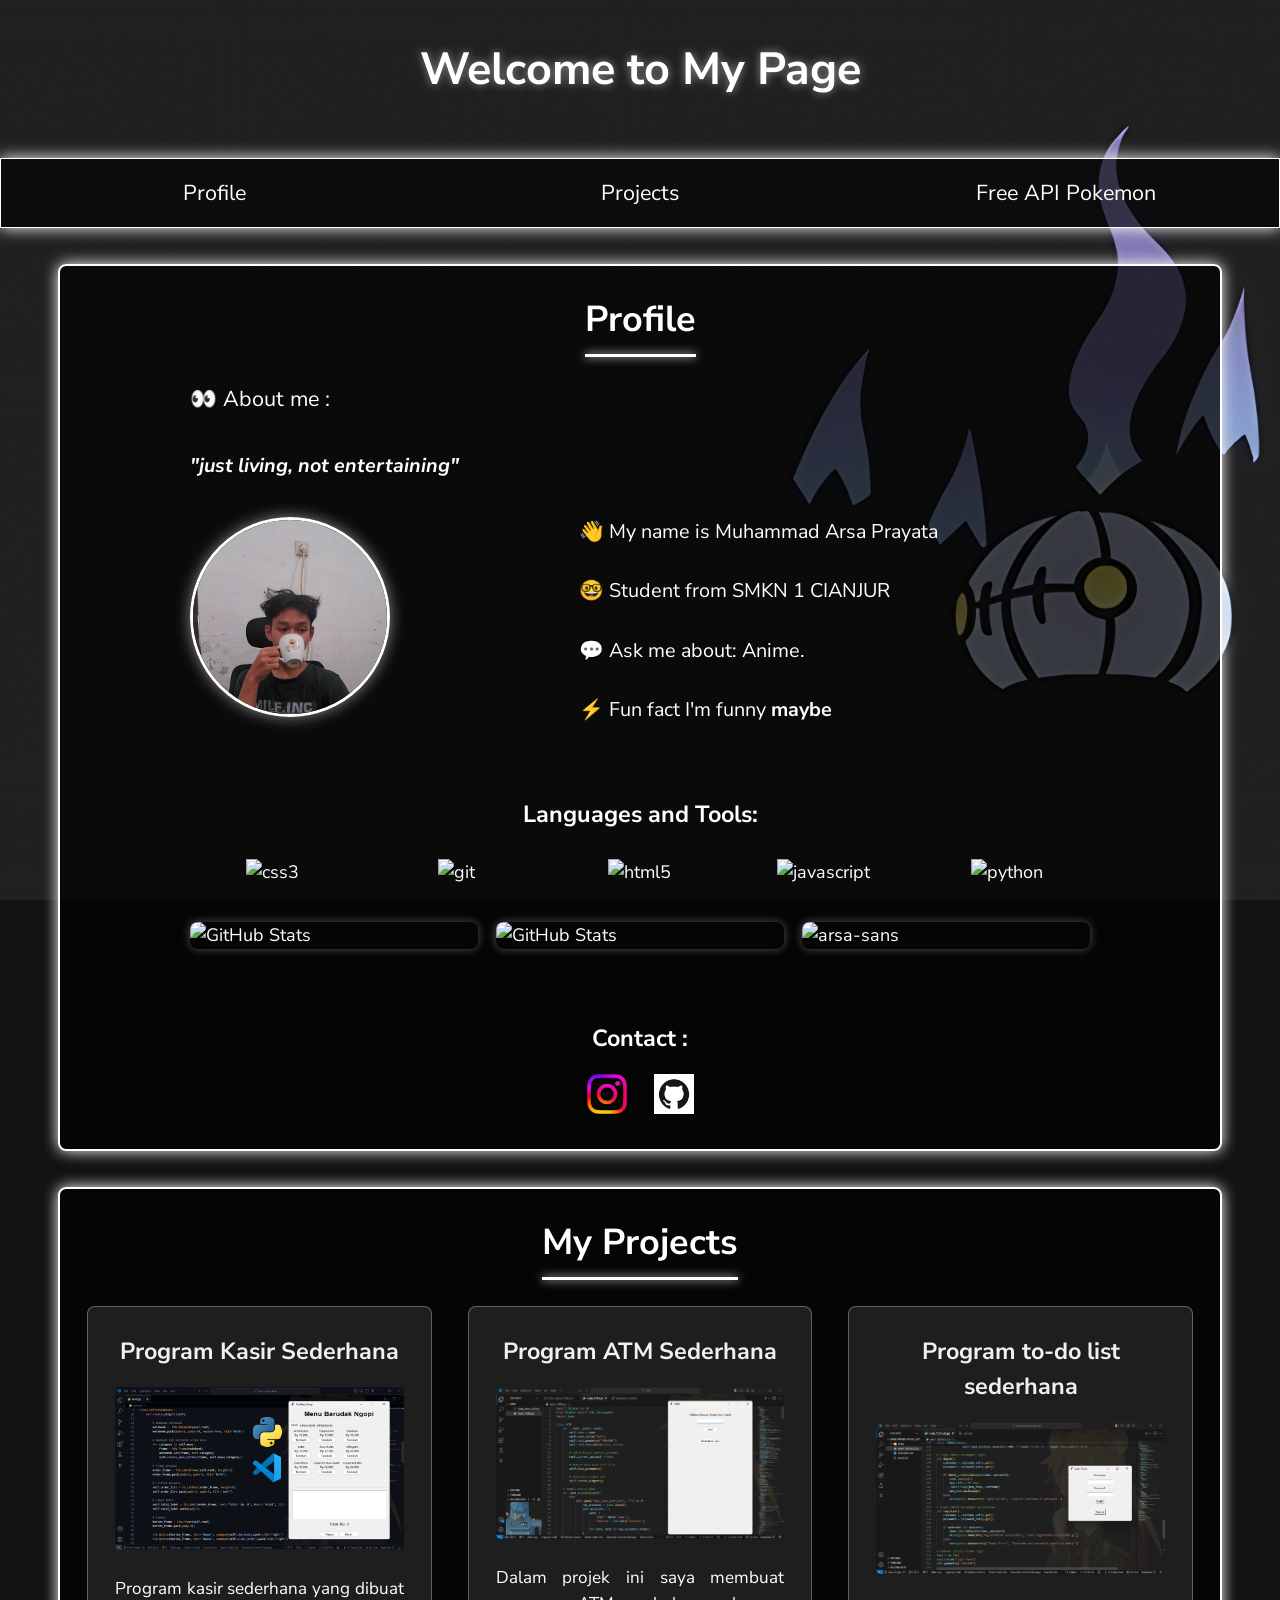
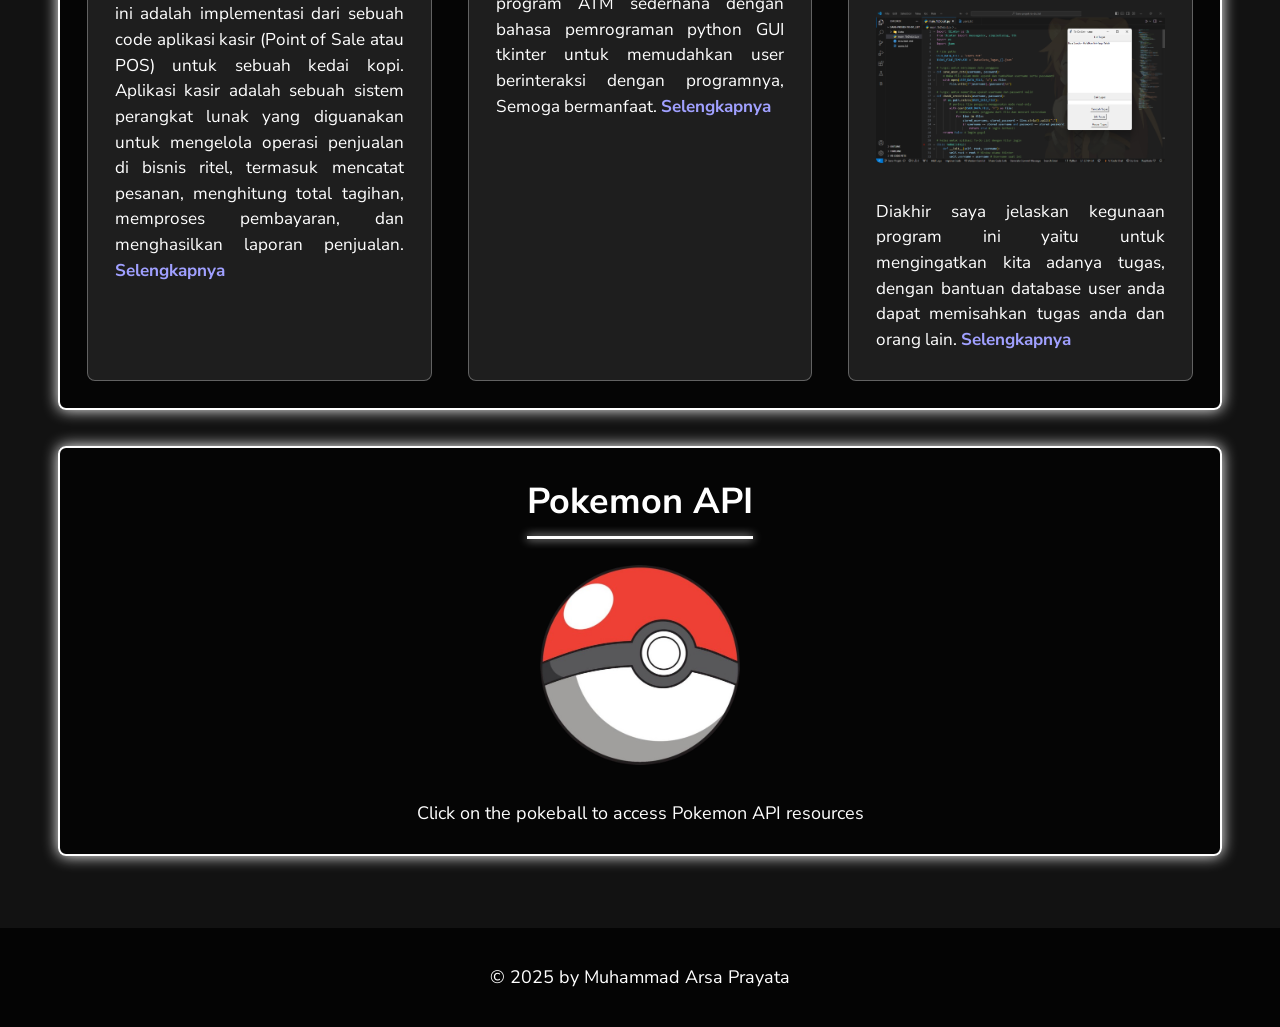
==== commit 15de4543: "Index" ====
--- a/index.html
+++ b/index.html
@@ -8,7 +8,7 @@
   <link rel="preconnect" href="https://fonts.gstatic.com" crossorigin>
   <link href="https://fonts.googleapis.com/css2?family=Nunito+Sans:ital,opsz,wght@0,6..12,200..1000;1,6..12,200..1000&display=swap" rel="stylesheet">
   <link rel="stylesheet" href="style.css">
-  <link rel="icon" href="/img/icon.jpg">
+  <link rel="icon" href="img/icon.jpg">
 </head>
 <body>
   <header>
@@ -31,7 +31,7 @@
         
         <div class="profile-grid">
           <div class="profile-image">
-            <img src="/img/profile.jpg" alt="Profile" class="icon">
+            <img src="img/profile.jpg" alt="Profile" class="icon">
           </div>
           <div class="biodata">
             <p>
@@ -87,10 +87,10 @@
           <h3>Contact :</h3>
           <div class="social-links">
             <a href="https://instagram.com/sansukoyomi" target="blank">
-              <img src="/img/instagram.png" alt="Instagram" height="40" width="40">
+              <img src="img/instagram.png" alt="Instagram" height="40" width="40">
             </a>
             <a href="https://github.com/arsa-sans">
-              <img src="/img/github.png" alt="GitHub" height="40" width="40">
+              <img src="img/github.png" alt="GitHub" height="40" width="40">
             </a>
           </div>
         </div>
@@ -105,7 +105,7 @@
       <div class="project-grid">
         <div class="project-item">
           <h3>Program Kasir Sederhana</h3>
-          <img src="/img/kasir.png" alt="Kasir Project">
+          <img src="img/kasir.png" alt="Kasir Project">
           <p>
             Program kasir sederhana yang dibuat ini adalah implementasi dari sebuah code aplikasi
             kasir (Point of Sale atau POS) untuk sebuah kedai kopi. Aplikasi kasir adalah sebuah sistem
@@ -117,7 +117,7 @@
 
         <div class="project-item">
           <h3>Program ATM Sederhana</h3>
-          <img src="/img/ATM.png" alt="ATM Project">
+          <img src="img/ATM.png" alt="ATM Project">
           <p>
             Dalam projek ini saya membuat program ATM sederhana dengan bahasa 
             pemrograman python GUI tkinter untuk memudahkan user berinteraksi dengan programnya, 
@@ -128,8 +128,8 @@
         <div class="project-item">
           <h3>Program to-do list sederhana</h3>
           <div class="project-images">
-            <img src="/img/layar login.png" alt="Todo Login">
-            <img src="/img/layar utama CRUD.png" alt="Todo Main">
+            <img src="img/layar login.png" alt="Todo Login">
+            <img src="img/layar utama CRUD.png" alt="Todo Main">
           </div>
           <p>
             Diakhir saya jelaskan kegunaan program ini yaitu untuk mengingatkan kita adanya tugas, 
@@ -147,7 +147,7 @@
       
       <div class="pokemon-content">
         <a href="https://github.com/arsa-sans/Sans-Web-Profil/tree/Sans-WebProfile/json">
-          <img src="/img/pokeball.png" alt="pokeball" class="pokeball">
+          <img src="img/pokeball.png" alt="pokeball" class="pokeball">
         </a>
         <p>Click on the pokeball to access Pokemon API resources</p>
       </div>
@@ -155,7 +155,7 @@
   </main>
 
   <footer>
-    <p>&copy; 2024 by Muhammad Arsa Prayata</p>
+    <p>&copy; 2025 by Muhammad Arsa Prayata</p>
   </footer>
 </body>
 </html>
